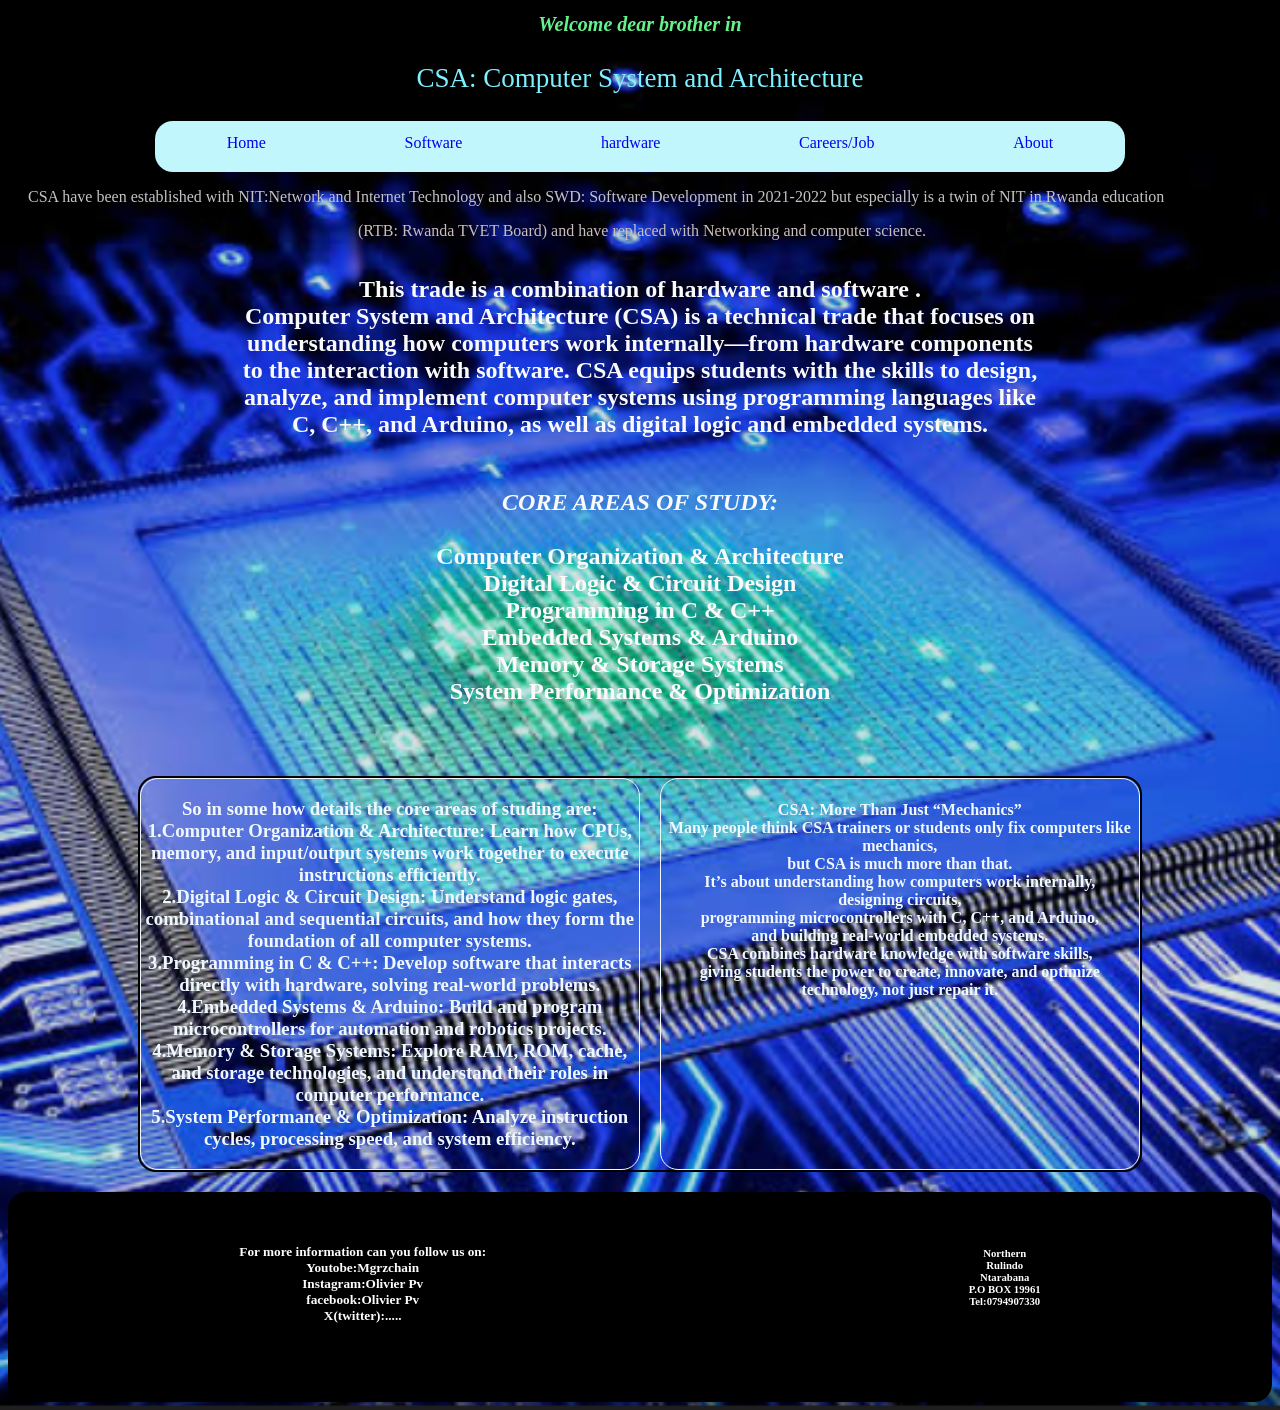
==== index.html @ 1ec00422 "Add files via upload all will be well" ====
<!DOCTYPE html>
<html lang="en">
<head>
    <meta charset="UTF-8">
    <meta name="viewport" content="width=device-width, initial-scale=1.0">
    <title>Home</title>
</head>
<style>
    body{
        /* border: 10px solid;
        border-radius: 8px; */
        background-image: url("min.png");
      background-size: cover;
  background-repeat: no-repeat;
  background-position: center;
    }
    h1{
        font-size: 20px;
        color: rgb(101, 242, 141);
        text-align: center;
        font-weight: bold;
    }
    .p{
        font-size:27px;
        color: rgb(127, 240, 255);
        text-align: center;
    }
    h2{
        width: 800px;
        /* border: 2px solid; */
        border-radius: 20px;
        text-align: center;
        /* align-items: center; */
        /* float: auto; */
        margin: auto;
        /* background-color: rgb(253, 237, 217); */
        height: 500px;
        /* text margin: 20px; */
        text-align: 20px;
        padding-top:20px;
        padding-right:20px;
        padding-left:20px;
        margin-top: 16px;
        color: rgb(249, 250, 249);
    }
    
    /* h3{
        /* border: 3px solid; */
        /* border-radius: 20px;
        width: 500px;
        margin: auto;
       padding-top:20px;
        padding-right:20px;
        padding-left:20px;
        margin-top: 50px;
        margin-bottom: 30px;
        color: rgb(5, 5, 5); */
    /* } */
    .big{
        display: grid;
        grid-template-columns: auto auto auto auto auto;
        gap: 15px;
        background-color: rgb(193, 247, 252);
         padding: 10px;
         padding-bottom: 20px;
         border-radius: 18px;
         width: 950px;
         margin: auto;
         padding-top: 13px;
    }
    .small{
        align-items: center;
        text-align: center;

    }
    .small a{
        text-decoration: none;
    }
    .small a:hover{
        background-color: rgb(11, 210, 143);
        border-radius: 7px;
        width: 100px;
        height: 9px;
    }
    .par{
        margin-left: 20px;
        color: rgb(198, 194, 194);
    }
    .tall{
        display: grid;
        grid-template-columns: auto auto;
        gap: 20px;
        margin-top: 50px;
        width: 1000px;
        margin: auto;
        border: 2px solid;
        border-radius: 18px;
        text-align: center;

    }
    .short{
        color: aliceblue;
        border: 1px solid;
        border-radius: 18px;
    }
    .father{
         display: grid;
        grid-template-columns: auto auto;
        gap: 20px;
        margin-top: 50px;
        /* width: 1000px; */
        margin: auto;
        /* border: 2px solid; */
        border-radius: 18px;
        margin-right: 0px;
        margin-top:20px ;

        text-align: center;
        background-color: black;
        height: 180px;
        padding-top: 30px;

    }
    .twin{
         color: rgb(252, 253, 253);
        /* border: 1px solid; */
        /* border-radius: 18px; */
    }
</style>
<body>
    <h1><i>Welcome dear brother in</i></h1>
<p class="p">CSA: Computer System and Architecture</p>
<div class="big"><div class="small"><a href="#">Home</a></div>
<div class="small"><a href="software.html">Software</a></div>
<div class="small"><a href="hardware.html">hardware</a></div>
<div class="small"><a href="career.html">Careers/Job</a></div>
<div class="small"><a href="#">About </a></div></div>
<p class="par">CSA have been established with NIT:Network and Internet Technology and also 
    SWD: Software Development in 2021-2022 but especially is a twin of NIT 
    in Rwanda education <br>                                       
               <p style="margin-left: 350px; color: rgb(202, 189, 189);"> (RTB: Rwanda TVET Board) and have replaced with  Networking and 
    computer science. </p>
</p>
<h2>This trade is a combination of hardware and software . <br> 
Computer System and Architecture (CSA) is a technical trade
 that focuses on understanding how computers work
internally—from hardware components to the interaction with software. CSA equips students with the skills to design,
analyze, and implement computer systems using programming languages like C, C++, and Arduino, as well as digital logic
and embedded systems. <br> <br>
  <P class="pa"><i>CORE AREAS OF STUDY:</i> <br><br>
    Computer Organization & Architecture <br>
    Digital Logic & Circuit Design <br>
    Programming in C & C++ <br>
    Embedded Systems & Arduino <br>
    Memory & Storage Systems <br>
    System Performance & Optimization

  </P>
</h2>
<div class="tall"><div class="short"><h3>So in some how details the core areas of studing 
    are: <br>
    1.Computer Organization & Architecture: Learn how CPUs, memory, and input/output systems work together to execute
    instructions efficiently. <br>
    
    2.Digital Logic & Circuit Design: Understand logic gates, combinational and sequential circuits, and how they form the
    foundation of all computer systems. <br>
    
    3.Programming in C & C++: Develop software that interacts directly with hardware, solving real-world problems. <br>
    
    4.Embedded Systems & Arduino: Build and program microcontrollers for automation and robotics projects. <br>
    
    4.Memory & Storage Systems: Explore RAM, ROM, cache, and storage technologies, and understand their roles in computer
    performance. <br>
    
    5.System Performance & Optimization: Analyze instruction cycles, processing speed, and system efficiency. <br>
</h3></div>
<div class="short"><h4>CSA: More Than Just “Mechanics” <br>
Many people think CSA trainers or students only fix computers like mechanics, <br> but CSA is much more than that. <br>It’s about
understanding how computers work internally,<br> designing circuits,<br> programming microcontrollers with C, C++, and Arduino,<br>
and building real-world embedded systems. <br> CSA combines hardware knowledge with software skills, <br> giving students the
power to create, innovate, and optimize technology, not just repair it.</h4></div></div>
<div class="father"><div class="twin"><h5>For more information can you follow us on: <br>
Youtobe:Mgrzchain <br>
Instagram:Olivier Pv <br>
facebook:Olivier Pv <br>
X(twitter):..... </h5></div>
<div class="twin"><h6>Northern <br>
Rulindo <br>
Ntarabana <br>
P.O BOX 19961 <br>
Tel:0794907330 <br>
</h6></div></div>
</body>
</html>
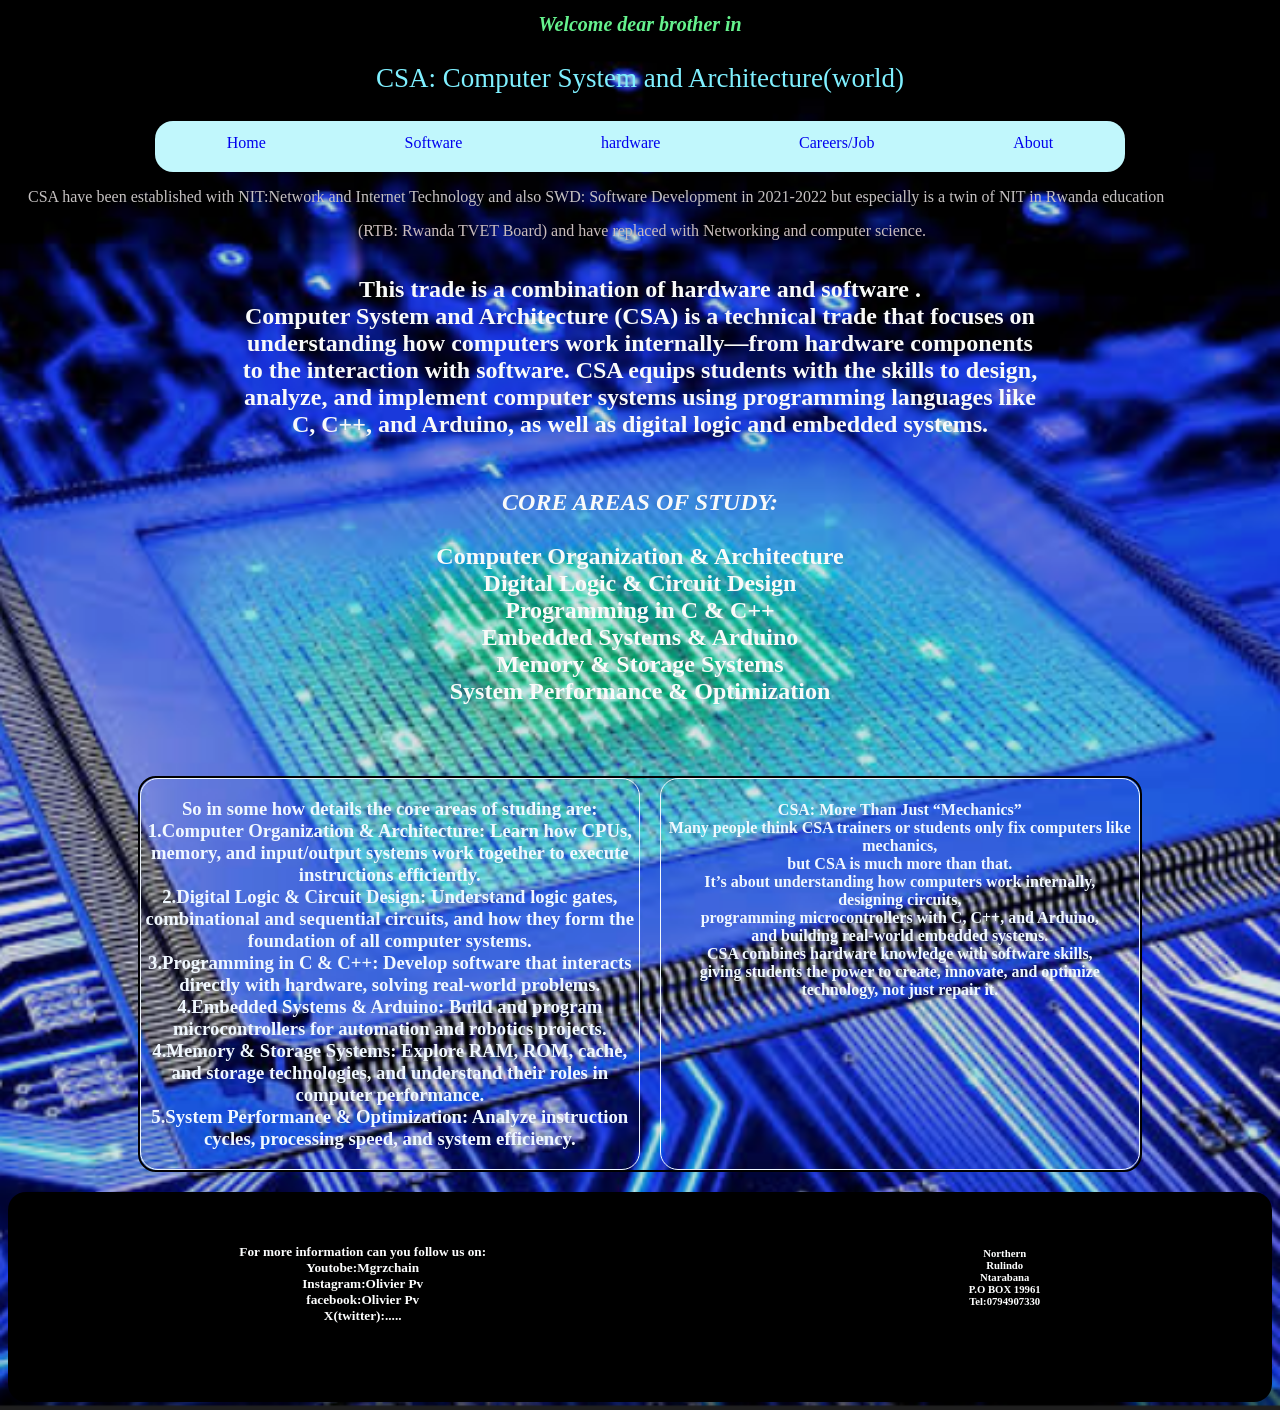
==== commit 504ffde7: "Update index.html" ====
--- a/index.html
+++ b/index.html
@@ -129,7 +129,7 @@
 </style>
 <body>
     <h1><i>Welcome dear brother in</i></h1>
-<p class="p">CSA: Computer System and Architecture</p>
+<p class="p">CSA: Computer System and Architecture(world)</p>
 <div class="big"><div class="small"><a href="#">Home</a></div>
 <div class="small"><a href="software.html">Software</a></div>
 <div class="small"><a href="hardware.html">hardware</a></div>
@@ -191,4 +191,4 @@
 Tel:0794907330 <br>
 </h6></div></div>
 </body>
-</html>+</html>
